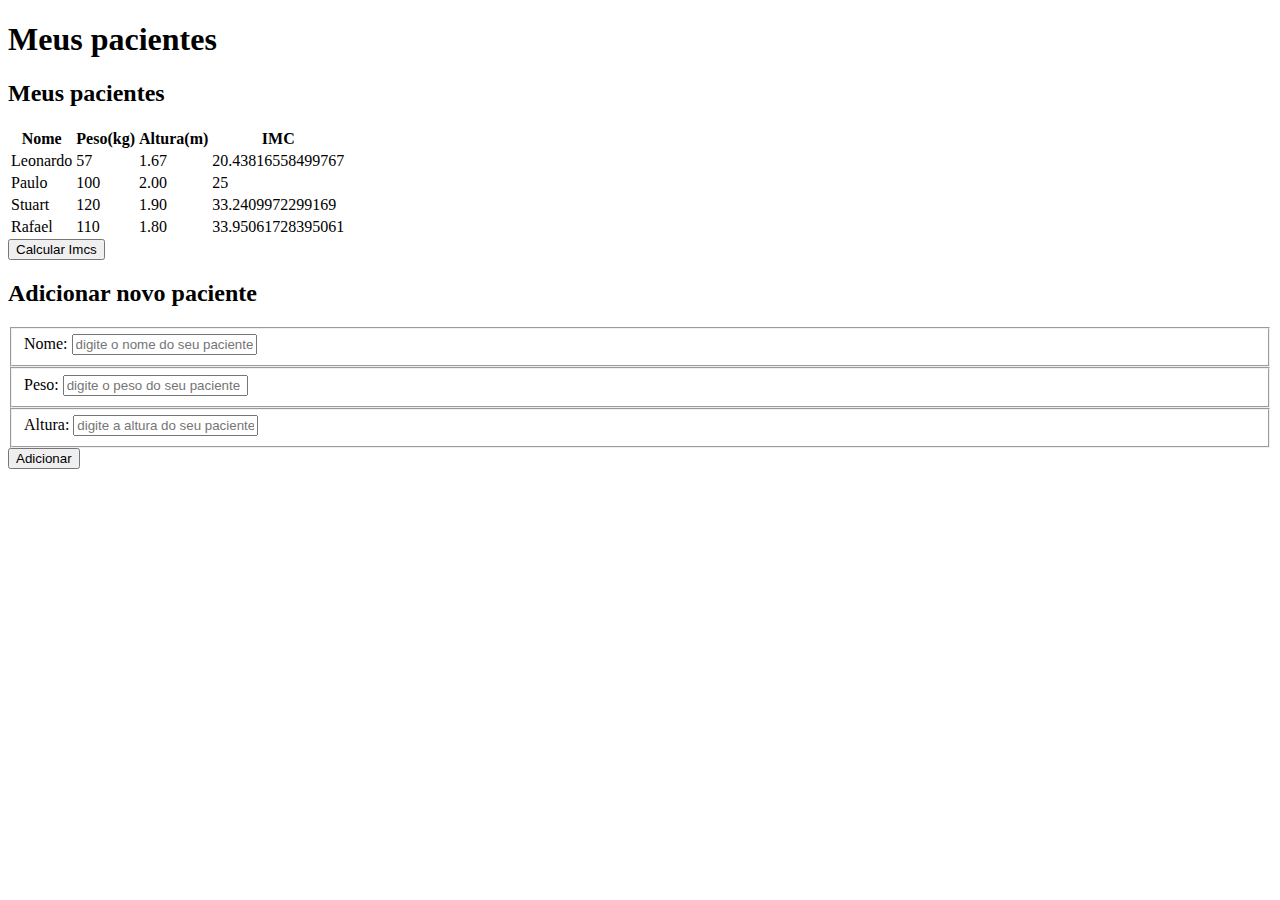
==== Alura/projeto/index.html @ d48d3a6d "Aula 4 - Coleções(Arrays) e loops" ====
<!doctype html>
<html lang="en">
	<head>
		<meta charset="UTF-8">
		<title>Meus pacientes</title>
		<link rel="stylesheet" type="text/css" href="reset.css">
		<link rel="stylesheet" type="text/css" href="alura.css">
	</head>
	<body>
		<header>
			<div class="container">
				<h1>Meus pacientes</h1>
			</div>
		</header>
		<main class="container">
			<section>
				<h2>Meus pacientes</h2>
				<table>
					<tr>
						<th>Nome</th>
						<th>Peso(kg)</th>
						<th>Altura(m)</th>
						<th>IMC</th>
					</tr>
					<tr class="paciente">
						<td class="info-nome">Leonardo</td>
						<td class="info-peso">57</td>
						<td class="info-altura">1.67</td>
						<td class="info-imc"></td>
					</tr>
					<tr class="paciente">
						<td class="info-nome">Paulo</td>
						<td class="info-peso">100</td>
						<td class="info-altura">2.00</td>
						<td class="info-imc"></td>
					</tr>
					<tr class="paciente">
						<td class="info-nome">Stuart</td>
						<td class="info-peso">120</td>
						<td class="info-altura">1.90</td>
						<td class="info-imc"></td>
					</tr>
					<tr class="paciente">
						<td class="info-nome">Rafael</td>
						<td class="info-peso">110</td>
						<td class="info-altura">1.80</td>
						<td class="info-imc"></td>
					</tr>
				</table>
				<button id="calcula-imcs" class="botao ">Calcular Imcs</button>
			</section>
			<section>
				<h2>Adicionar novo paciente</h2>	
				<form>
					<fieldset>
						<label for="nome">Nome:</label>
						<input id="campo-nome" type="text" placeholder="digite o nome do seu paciente">
					</fieldset>
					<fieldset class="campo-medio">
						<label for="peso">Peso:</label>
						<input id="campo-peso" type="text" placeholder="digite o peso do seu paciente">
					</fieldset>
					<fieldset class="campo-medio">
						<label for="altura">Altura:</label>
						<input id="campo-altura" type="text" placeholder="digite a altura do seu paciente">
					</fieldset>
					<button id="adicionar-paciente" class="botao bto-principal">Adicionar</button>
				</form>
			</section>
		</main>
		<script src="calcula-imc.js"></script>
	</body>
</html>
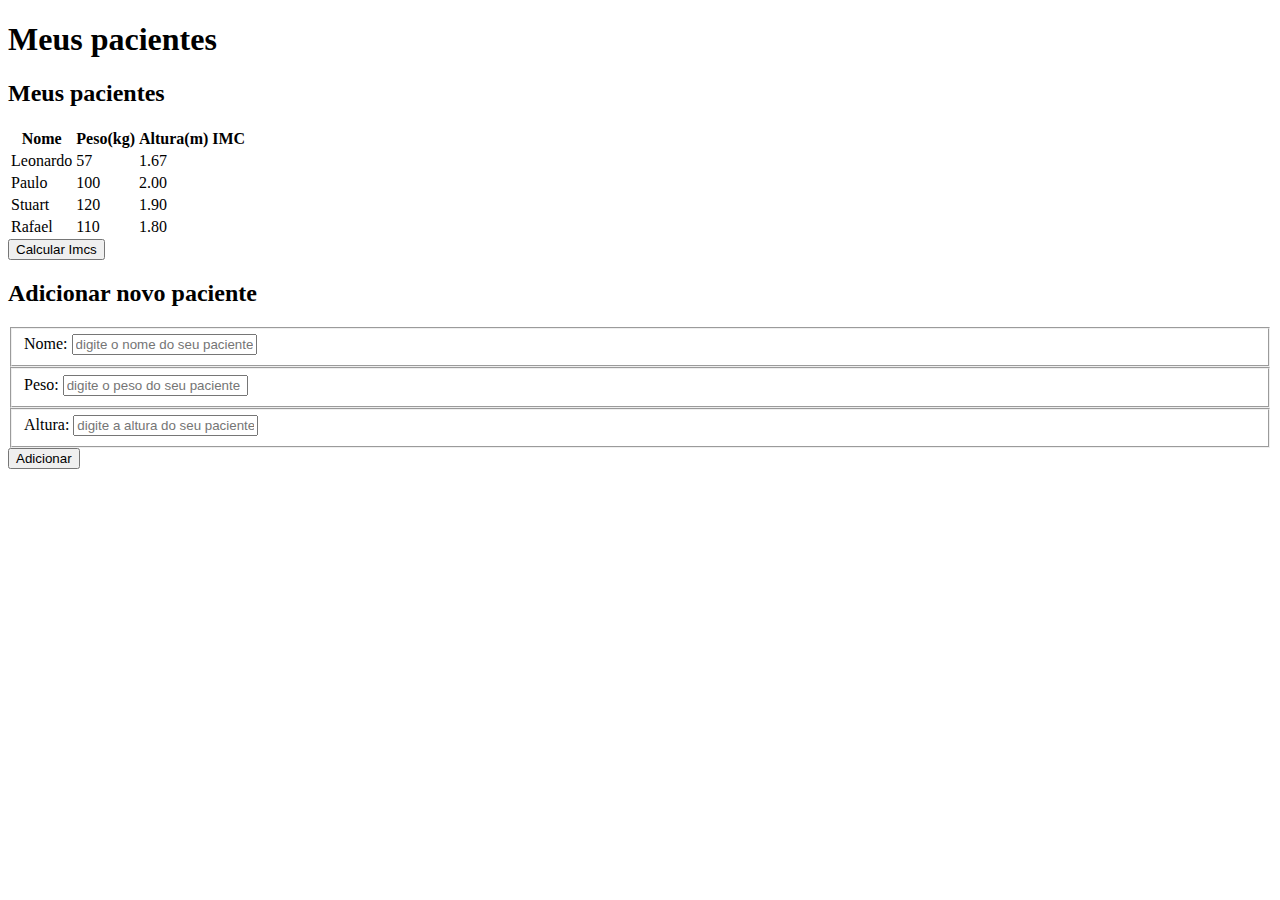
==== commit a2d34c25: "Aula 6 - Eventos(Coloquei a função de calcula somente no envento de click no botao e fiz uma função " ====
--- a/Alura/projeto/index.html
+++ b/Alura/projeto/index.html
@@ -68,7 +68,11 @@
 				</form>
 			</section>
 		</main>
+
+		<script src="percorre.js"></script>
 		<script src="calcula-imc.js"></script>
+		<script src="imprime-nome.js"></script>
+		<script src="muda-cor.js"></script>
 	</body>
 </html>
 
